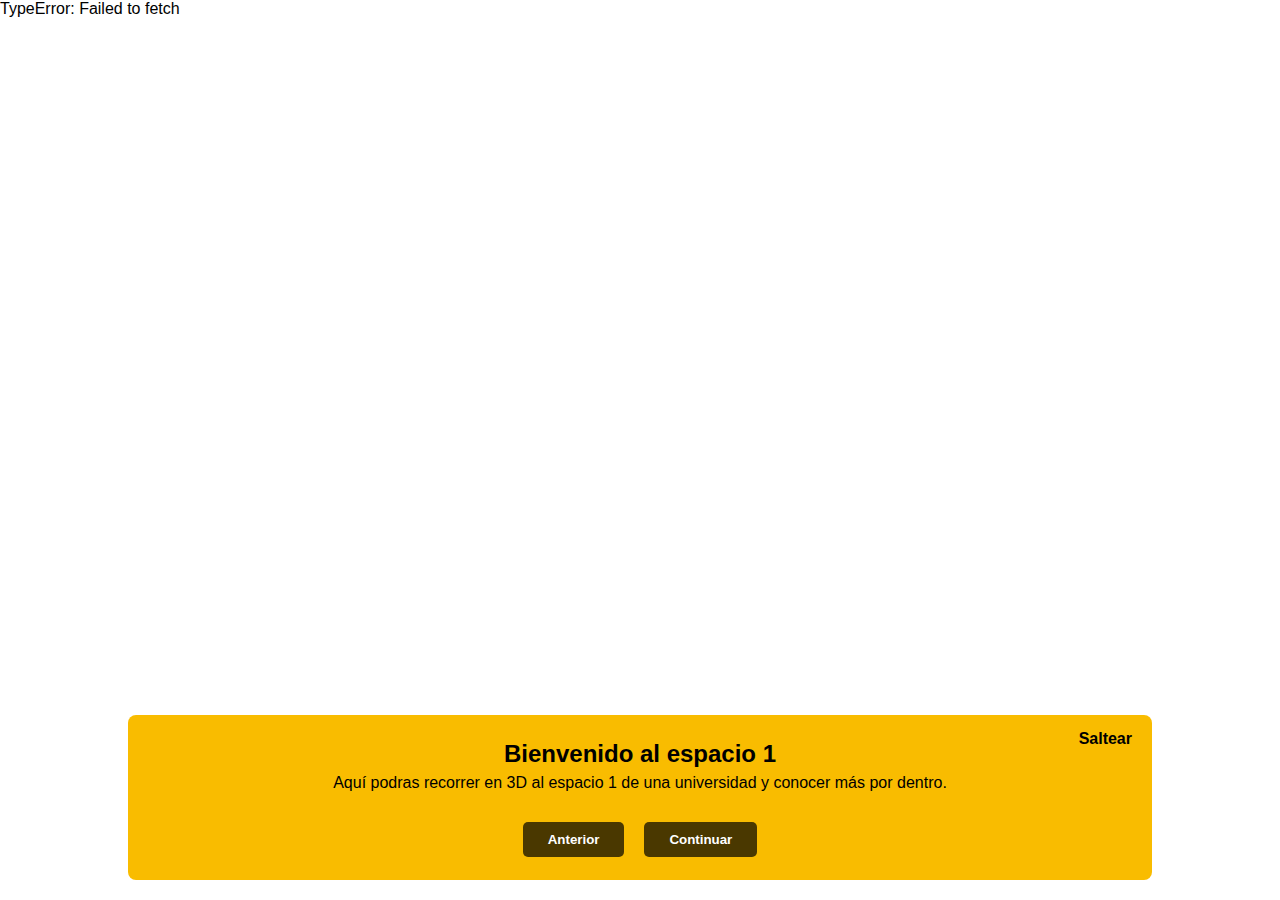
==== espacio1.html @ 2f95bda3 "formato presentacion hecho" ====
<!DOCTYPE html>
<html lang="en">
<head>
    <meta charset="UTF-8">
    <meta name="viewport" content="width=device-width, initial-scale=1.0">
    <link rel="stylesheet" href="general.css"> <!-- Enlace a CSS general-->
    <link href="https://cdn.jsdelivr.net/npm/bootstrap@5.3.0-alpha3/dist/css/bootstrap.min.css" rel="stylesheet" integrity="sha384-0evHe/X+R7YkqsA6mOMmGiFSl5Y2nVrG5AsCqtDpkRjgnb4e1BIeKHl++SkaG9gF" crossorigin="anonymous">
    <script src="https://cdn.jsdelivr.net/npm/bootstrap@5.3.0-alpha3/dist/js/bootstrap.bundle.min.js" integrity="sha384-ENjdO4Dr2bkBIFxQpeo5s4KCmOIdb+3zGjA7IIb7rHgATl+0BfF5LG5czJj7Sk7g" crossorigin="anonymous"></script>
    <link href="https://fonts.googleapis.com/css2?family=Roboto:wght@400;700&display=swap" rel="stylesheet">
    <title>Lobby</title>
</head>
<body>
    <!-- The overlay -->
    <div id="myNav" class="overlay">
        <!-- Button to close the overlay navigation -->
        <a href="javascript:void(0)" class="closebtn btn" onclick="closeNav()">&times;</a>
        
        <!-- Overlay content -->
        <div class="overlay-content">
            <ol>
                <li class="titulo">Controles con teclas: </li>
                    <ul>
                        <li>Teclas de <span style="font-weight: bold;">flecha izquierda/derecha</span> para moverse de <span style="font-weight: bold;">lado a lado</span></li>
                        <li>Teclas de <span style="font-weight: bold;">flecha arriba/abajo</span> para moverse hacia <span style="font-weight: bold;">adelante/atrás</span></li>
                        <li><span class="resaltar">A</span> o <span class="resaltar">D</span> para girar la cámara a la izquierda/derecha</li>
                        <li><span class="resaltar">W</span> o <span class="resaltar">S</span> para inclinar la cámara hacia arriba/abajo</li>
                        <li><span class="resaltar">R</span> para reiniciar el recorrido</li>
                    </ul>
                
                <li class="titulo">Trackpad:</li>
                    <ul>
                        <li>Desplazar hacia arriba/abajo/izquierda/derecha para orbitar</li>
                        <li>Pellizcar para moverse hacia adelante/atrás</li>
                        <li><span class="resaltar">Crtl</span><span class="resaltar">+</span>desplazamiento para moverse hacia adelante/atrás</li>
                        <li><span class="resaltar">Shift</span><span class="resaltar">+</span> desplazamiento para moverse hacia arriba/abajo o moverse de lado a lado</li>
                    </ul>
                
                <li class="titulo">Otros:</li>
                    <ul>
                        <li>Pulsar '-' o '+' para alternar las cámaras cargadas</li>
                        <li>Pulsar <span class="resaltar">P</span> para reanudar la animación predeterminada</li>
                    </ul>
            </ol>
        </div>
    </div>

    <!-- Use any element to open/show the overlay navigation menu -->
     <div class="inst">
        <span id = "inst" class="btn" onclick="openNav()" style="font-weight: bold; font-size: 1.2em; display: none;">?</span>
     </div>

    <!-- Panel de onboarding -->
    <div id="onboardingPanel" class="onboarding-panel">
        <button class="closebtn" onclick="skipOnboarding()">Saltear</button>
        <div id="onboardingContent">
            <div class="onboarding-step" id="step1">
                <h2>Bienvenido al espacio 1</h2>
                <p>Aquí podras recorrer en 3D al espacio 1 de una universidad y conocer más por dentro.</p>
            </div>
            <div class="onboarding-step" id="step2">
                <h2>Navegación</h2>
                <p>Así podrás desplazarte de un lado a otro, y también hacia adelante y atrás.</p>
                <p><strong>¡Inténtalo!</strong></p>
                <div class="container">
                    <div class="row align-items-center">
                        <div class="col text-start">
                            <h4>Teclas:</h4>
                            <svg class="arrow" viewBox="0 0 24 24" style="transform: scale(-1, 1);">
                                <polygon points="12,2 22,12 12,22 12,17 2,17 2,7 12,7" fill="rgba(0, 0, 0, 0.7)" />
                            </svg>
                            <svg class="arrow" viewBox="0 0 24 24">
                                <polygon points="12,2 22,12 12,22 12,17 2,17 2,7 12,7" fill="rgba(0, 0, 0, 0.7)" />
                            </svg>
                            <svg class="arrow" viewBox="0 0 24 24">
                                <polygon points="12,2 2,12 7,12 7,22 17,22 17,12 22,12" fill="rgba(0, 0, 0, 0.7)" />
                            </svg>
                            <svg class="arrow" style="transform: rotate(180deg);" viewBox="0 0 24 24">
                                <polygon points="12,2 2,12 7,12 7,22 17,22 17,12 22,12" fill="rgba(0, 0, 0, 0.7)" />
                            </svg>
                        </div>
                        <div class="col text-end">
                            <h4>Trackpad/mouse:</h4>
                            <div class="trackpad-instruction">
                                <img src="imagenes/icono_pellizcar_negro.png" alt="Icono Pellizcar" class="arrow pellizcar">
                                <p><strong>Pellizca</strong> para mover adelante/atrás.</p>
                            </div>
                            <div class="trackpad-instruction">
                                <img src="imagenes/icono_desplazar_negro.png" alt="Icono Desplazar" class="arrow desplazar">
                                <p><span class="resaltar">Ctrl</span> y <strong>desplaza</strong> para mover izquierda/derecha</p>
                            </div>
                        </div>
                    </div>
                    
                </div>
            </div>
            <div class="onboarding-step" id="step3" style="display: none;">
                <h2>Control de la cámara</h2>                
                <p>Para explorar otros puntos, aprende a girar la cámara de izquierda a derecha (teclas <strong>A</strong> y <strong>D</strong>) y también arriba y abajo (teclas <strong>W</strong> y <strong>S</strong>).</p>
                <p>¡Haz la prueba!</p>
                <div class="container">
                    <div class="row align-items-center">
                        <div class="col text-start">
                            <h4>Teclas:</h4>
                            <div class="arrow">A</div>
                            <div class="arrow">D</div>
                            <div class="arrow">W</div>
                            <div class="arrow">S</div>
                        </div>
                        <div class="col text-end">
                            <h4>Trackpad/mouse:</h4>
                            <div class="trackpad-instruction">
                                <img src="imagenes/icono_desplazar_negro.png" alt="Icono Desplazar" class="arrow desplazar">
                                <p>Desplazar hacia arriba/abajo/izquierda/derecha para orbitar</p>                            
                            </div>
                        </div>
                    </div>
                </div>
            </div>
            <div class="onboarding-step" id="step4" style="display: none;">
                <h2>Comandos extras</h2>
                <p>Pulsa <span class="resaltar">R</span> para reiniciar el recorrido en cualquier momento.</p>
                <p>Pulsa <span class="resaltar">P</span> para reanudar la animación predeterminada.</p>
            </div>
            <div class="onboarding-step" id="step5" style="display: none;">
                <h2>Comienza tu recorrido</h2>
                <p>Para ver las instrucciones haz clic en el icono <span class="ic">?</span> que se encuentra <strong>arriba a la derecha.</strong></p>
            </div>
            <div class="onboarding-step" id="step6" style="display: none;">
                <h2>Sigue recorriendo</h2>
                <p>Para recorrer otros espacios haz click en "Continuar", para volver al inicio haz click en "Inicio" que se encontrarán <strong>abajo a la izquierda.</strong></p>
            </div>
        </div>
        <div class="navigation-buttons">
            <button id="prevButton" class="nav-button btn">Anterior</button>
            <button id="nextButton" class="nav-button btn">Siguiente</button>
        </div>
    </div>

    <!-- Panel de Consejos -->
    <div id="tips" class="tips">
        <button onclick="toggleTips()" id="toggleTipsButton" class="minimize-btn closebtn">Cerrar</button> <!-- Botón para minimizar -->
        <div class="tips-content">
            <h4>Consejos</h4>
            <div class="keyboard-tips">
                <p>Adelante - Atrás - Derecha - Izquierda</p>
                <div>
                    <svg class="a" viewBox="0 0 24 24" style="transform: scale(-1, 1);">
                        <polygon points="12,2 22,12 12,22 12,17 2,17 2,7 12,7" fill="black" />
                    </svg>
                    <svg class="a" viewBox="0 0 24 24">
                        <polygon points="12,2 22,12 12,22 12,17 2,17 2,7 12,7" fill="black" />
                    </svg>
                </div>
                <div>
                    <svg class="a" viewBox="0 0 24 24">
                        <polygon points="12,2 2,12 7,12 7,22 17,22 17,12 22,12" fill="black" />
                    </svg>
                    <svg class="a" style="transform: rotate(180deg);" viewBox="0 0 24 24">
                        <polygon points="12,2 2,12 7,12 7,22 17,22 17,12 22,12" fill="black" />
                    </svg>
                </div>
            </div>
            <div class="trackpad-instruction">
                <img src="imagenes/icono_pellizcar_negro.png" alt="Icono Pellizcar" class="a pellizcar">
                <p>Adelante/atrás.</p>
            </div>
            <div class="trackpad-instruction">
                <img src="imagenes/icono_desplazar_negro.png" alt="Icono Desplazar" class="a desplazar">
                <p><span class="resaltar">Ctrl</span> e izquierda/derecha.</p>
            </div>
            <div class="trackpad-tips">
                <p>Rotación</p>
                <div class="a">A</div>
                <div class="a">D</div>
                <div class="a">W</div>
                <div class="a">S</div>
                <div class="trackpad-instruction">
                    <img src="imagenes/icono_desplazar_negro.png" alt="Icono Desplazar" class="a desplazar">
                    <p>Arriba / abajo / izquierda / derecha para orbitar</p>                            
                </div>
            </div>
        </div>
    </div>

    <!--Botones para navegar fuera del espacio-->
    <div class="botones">
        <a id="espacioInicio" class="boton btn" href="cargar.html?destino=lobby.html">Volver a inicio</a>
        <a id="espacioIr" class="boton btn" href="cargar.html?destino=espacio1.html">Continuar recorrido</a>
    </div>

    <main>
        <script>
            if (location.host.includes("hf.space")) document.body.classList.add("nohf");
        </script>
    
        <!-- Otros elementos en la página -->
        <div id="progress"></div>
        <div id="message"></div>
        <div class="scene" id="spinner">
            <div class="cube-wrapper">
                <div class="cube">
                    <div class="cube-faces">
                        <div class="cube-face bottom"></div>
                        <div class="cube-face top"></div>
                        <div class="cube-face left"></div>
                        <div class="cube-face right"></div>
                        <div class="cube-face back"></div>
                        <div class="cube-face front"></div> 
                    </div>
                </div>
            </div>
        </div>
        <canvas id="canvas"></canvas>
    
        <div id="quality">
            <span id="fps"></span>
        </div>
        <div id="caminfo">
            <span id="camid"></span>
        </div>
    </main>

    <!-- Cargar los JS -->
    <script src="js/render1.js"></script>
    <script src="js/general.js"></script>
</body>
</html>
---- general.css ----
/*GENERALES*/

* {
  box-sizing: border-box;
  margin: 0;
  padding: 0;
}

body {
  overflow-x: hidden; /* Oculta el desbordamiento horizontal */
  font-family: "Helvetica", Arial, sans-serif;
  overflow: hidden;
}

main {
  overflow: hidden;
}

footer {
  position: absolute;
  display: flex;
  justify-content: space-between !important; /* Espacio entre elementos */
  bottom: 0;
  left: 0;
  width: 100%;
  color: white;
  background-color: rgba(0, 0, 0, 0.5);
  overflow-x: hidden !important;
  padding: 10px !important; /* Espacio dentro del footer */
}

.button {
    top: 50%;
    left: 50%;
    transform: translate(-50%, -50%);
    padding: 12px 20px;
    min-width: 200px;
    min-height: 50px;
    margin-top: 30px !important;
    font-size: 18px !important;
    font-weight: bold !important;
    color: white !important;
    background-color: rgba(0, 0, 0, 0.7) !important;
    border: none !important;
    border-radius: 5px !important;
    text-decoration: none;
    text-align: center;
    float: right;
    overflow: hidden !important;
    transition: background 0.3s ease !important; /* Smooth transition */
}

.button:hover {
  background: url('imagenes/fondo_boton.png');
  background-size: cover; /* Ensures the image covers the button */
  color: #f2f2f2; /* Cambia el color del texto en hover */
  box-shadow: inset 0 0 15px rgba(0, 0, 0, 0.7); /* Stronger inner shadow on hover */
}

.button a:hover {
  background: url('imagenes/fondo_boton.png') no-repeat center center;
  color: #f2f2f2; /* Asegúrate de que el color del texto cambie también */
}

/*Formato de listado de instrucciones*/

ul {
  padding-left: 100px;    /* Agrega padding a la izquierda */
  margin: 20px; 
  float: center;
  overflow: hidden;
}

ul li {
  text-align: left;
  margin-left: 20px;
  margin-bottom: 8px;
}

/* Estilo para las listas ordenadas */
ol {
  list-style-type: none; /* Elimina los puntos de viñeta */
  padding-left: 100px;       /* Quita el padding a la izquierda */
  padding-bottom: 60px;
  margin-left: 60px; /* Eliminar margen izquierdo por defecto */
  text-align: left;
}

ol li{
  padding-left: 50px;       /* Quita el padding a la izquierda */

}

.titulo {
  font-weight: bold;      /* Hace los títulos más destacados */
  margin-top: 10px;      /* Espacio entre cada título */
  font-size: 1.2em;       /* Aumenta el tamaño de la fuente */
  font-family: Helvetica, Arial, Geneva, sans serif;
}

.resaltar {
  font-weight: 600;
  background-color: black; /* Cambia el color de fondo */
  padding: 2px 4px; /* Espacio alrededor del texto */
  height: 5%;
  line-height: 1.2;
  vertical-align: middle;
  margin: 2px;
  border-radius: 3px; /* Bordes redondeados */
  border: 2px solid #717171;
  display: inline-block; /* Para que el elemento se comporte como bloque y pueda tener ancho/alto */
  color: white;
}

/* The Overlay (background) */
.overlay {
  height: 100%;
  width: 0; /* Comienza con ancho 0 */
  position: fixed; /* Stay in place */
  z-index: 1; /* Sit on top */
  left: 0;
  top: 0;
  background-color: rgba(0, 0, 0, 0.7); /* Black w/opacity */
  overflow: hidden;
  transition: width 0.5s ease, opacity 0.5s ease; /* Efecto de transición */
  opacity: 0; /* Comienza oculto */
}

/* Show the overlay */
.overlay.show {
  width: 100%; /* Ocupa todo el ancho cuando está visible */
  opacity: 1; /* Totalmente visible */
}

/* Position the content inside the overlay */
.overlay-content {
  position: relative;
  top: 10%; /* 25% from the top */
  width: 90%; /* 100% width */
  text-align: center; /* Centered text/links */
  align-items: center;
  margin-top: 10px; /* top margin to avoid conflict with the close button on smaller screens */
  margin-left: 55px;
  color:#f1f1f1;
}

/* Position the close button (top right corner) */
.overlay .closebtn {
  position: absolute;
  top: 20px;
  right: 45px;
  font-size: 60px;
  color: rgb(146, 146, 146);
}

.overlay .closebtn:hover {
  color: white;
}


/* When the height of the screen is less than 450 pixels, change the font-size of the links and position the close button again, so they don't overlap */
@media screen and (max-height: 450px) {
  .overlay a {
      font-size: 20px;
  }
  .overlay .closebtn {
      font-size: 40px;
      top: 15px;
      right: 35px;
  }
}

.inst {
  position: fixed; /* Permite que el botón flote */
  right: 20px; /* Ajusta la distancia desde el borde derecho */
  top: 20px; /* Ajusta la distancia desde la parte superior */
}

.inst span {
  display: flex; /* Cambiar a flexbox para centrar el contenido */
  justify-content: center; /* Centra horizontalmente */
  align-items: center; /* Centra verticalmente */
  width: 50px; /* Ajusta el tamaño del círculo */
  height: 50px; /* Ajusta el tamaño del círculo */
  background-color: rgba(0, 0, 0, 0.7); /* Color de fondo */
  color: white; /* Color del texto */
  border-radius: 50%; /* Hace que sea un círculo */
  border: none !important;
  text-align: center !important; /* Centra el texto */
  line-height: 50px; /* Centra el texto verticalmente */
  font-weight: bold;
  font-size: 1.2em;
  transition: background-color 0.3s; /* Transición suave al cambiar de color */
  cursor: pointer; /* Cambia el cursor al pasar el mouse */
}

.inst span:hover {
  background: url('imagenes/fondo_boton.png');
  background-size: cover; /* Ensures the image covers the button */
  color: #f2f2f2; /* Cambia el color del texto en hover */
  box-shadow: inset 0 0 15px rgba(0, 0, 0, 0.7); /* Stronger inner shadow on hover */
}


/*PAGINA DE INICIO*/

/* Fondo */
.inicio {
  background: url('imagenes/overview_ditella.jpg');
  background-size: cover;
  position: relative; /* Posiciona el contenedor relativo para colocar el overlay */
  overflow: hidden;
}

/* Asegura que todas las diapositivas tengan el mismo tamaño */
.mySlides img, 
.mySlides video {
  width: 100%;
  height: 100%; /* Aseguramos que todas las slides llenen el contenedor */
  object-fit: cover; /* Ajusta el contenido para cubrir todo el espacio sin distorsionarse */
}

/* Aseguramos que las diapositivas estén absolutamente posicionadas y llenen el contenedor */
.mySlides {
  position: absolute;
  top: 0;
  left: 0;
  width: 100%;
  height: 100%;
  display: none; /* Ocultas por defecto */
  padding: 2%;
}

/* Contenedor del slideshow para que las slides ocupen todo el espacio */
.slideshow-container {
  width: 95%;
  height: 100vh; /* Altura total de la ventana gráfica */
  position: relative;
  overflow: hidden;
  transition: filter 0.5s ease; /* Transición suave para el desenfoque */
  margin: auto;
}

/* Estilo para el fondo desenfocado */
.slideshow-container.blurred {
  filter: blur(5px) brightness(0.5); /* Aplicar desenfoque y oscurecer el fondo */
}

/* Animación de desvanecimiento para aparecer */
.fade {
  animation-name: fadeIn; /* Se usa para hacer aparecer */
  animation-duration: 2.5s;
  animation-timing-function: ease;
}

/* Keyframes para fade-in */
@keyframes fadeIn {
  from {opacity: 0.1;}
  to {opacity: 1;}
}

/* Zoom-in effect */
.zoom {
  animation-name: zoomIn;
  animation-duration: 3s;
}

@keyframes zoomIn {
  from {
    transform: scale(0.5);
    opacity: 0;
  }
  to {
    transform: scale(1);
    opacity: 1;
  }
}
/* Contenedor de items que incluye el logo y el botón */
.items {
  display: flex;
  flex-direction: column; /* Alineación vertical de los elementos */
  align-items: center;
  justify-content: center; /* Centrado vertical y horizontal */
  position: absolute;
  top: 50%;
  left: 50%;
  transform: translate(-50%, -50%);
  width: 100%; /* Ajustar el tamaño del contenedor si es necesario */
  height: auto; /* Ajustar altura automáticamente */
  overflow: hidden;
}

/* Ajustar el logo */
#logoContainer {
  display: none;
  text-align: center;
  margin-bottom: 20px; /* Espacio entre el logo y el botón */
  transition: opacity 0.5s ease;
  width: 100%; /* Permitir que el logo ocupe todo el ancho si es necesario */
}

/* Aumentar el tamaño del logo */
#logoImage {
  width: 50% !important; /* Tamaño fijo para el logo */
  height: auto; /* Mantener la proporción */
}

/* Ajustar el botón */
#startTourButton {
  padding: 12px 20px;
  display: none;
  font-size: 18px;
  color: white;
  font-weight: bold;
  background-color: rgba(0, 0, 0, 0.7);
  border: none;
  border-radius: 5px;
  cursor: pointer;
  z-index: 10;
  transition: opacity 0.5s ease;
}

#startTourButton:hover {
  background: url('imagenes/fondo_boton.png');
  background-size: cover;
  color: #f2f2f2;
  box-shadow: inset 0 0 15px rgba(0, 0, 0, 0.7);
}

  
  /*Fin de pagina de inicio*/

  /*GENERALES DE PAGINAS SIGUIENTES*/

footer{
  font-family: 'Roboto', 'Helvetica', Arial, sans-serif;
}

/*LOADER*/
/* Estilos para el video de fondo */
.video-background {
  position: fixed;
  top: 0;
  left: 0;
  width: 100%;
  height: 100%;
  z-index: -1; /* Coloca el video detrás del contenido */
  object-fit: cover; /* Asegura que el video cubra todo el fondo */
}

/*ONBOARDING*/

/* Panel de onboarding en el lado izquierdo */
.onboarding-panel {
  position: fixed;
  bottom: 20px;
  left: 50%;
  width: 80%; /* Ancho del panel */
  height: auto; /* Ajustar a la altura del contenido */
  max-height: 50%; /* Altura mínima para el panel */
  background-color: #F9BC00; /* Fondo semitransparente */
  color: black;
  padding: 1%; /* Padding ajustado */
  box-sizing: border-box;
  transform: translateX(-50%);
  z-index: 100;
  display: flex;
  flex-direction: column;
  align-items: center; /* Centra los elementos en el eje horizontal */
  border-radius: 8px;
  transition: width 0.3s ease;
  overflow: hidden;
}

.onboarding-panel.minimized {
  width: 300px;
}

/* Botón de saltear en la esquina superior derecha del panel */

.closebtn {
  color: black;
  background: transparent;
  border: none;
  cursor: pointer;
  font-weight: bold;
  position: absolute;
  top: 10px;
  right: 10px;
  display: inline-block;
  padding: 5px 10px;
  transition: color 0.3s ease;
  position: absolute;
  z-index: 1;
  cursor: pointer;
  font-size: 16px;
}

/* Efecto de texto con imagen en hover */
.closebtn:hover {
  color: transparent; /* Hacer el texto transparente */
  background-image: url('imagenes/fondo_boton.png'); /* Imagen para el efecto de relleno */
  background-clip: text;
  -webkit-background-clip: text; /* Para compatibilidad con navegadores Webkit */
  background-size: cover; /* Ajustar la imagen para que cubra el texto */
  border: 1px solid black;
  border-radius: 2px;
}

/* Botones de navegación */
.navigation-buttons {
  display: flex; /* Utiliza flexbox para centrar */
  justify-content: center; /* Centra los botones horizontalmente */
  width: 100%; /* Asegura que ocupe todo el ancho */
  margin-top: auto; /* Empuja los botones hacia abajo */
}

/* Estilos de contenido */
.onboarding-step {
  margin-bottom: 20px;
  margin-top: 2%;
  align-items: center;
  text-align: center;
  display: none;
}

.onboarding-panel h2{
  margin: 1%;
}

/* Estilos para los botones de navegación */
.onboarding-buttons {
  display: flex;
  align-content: center;
  justify-content: baseline;
}

.nav-button {
  display: inline-block !important; /* Ajuste del tamaño del botón al texto */
  width: auto; /* Ajuste automático del ancho */
  font-weight: bold !important;
  color: white !important;
  padding: 1%;
  padding-left: 2.5%;
  padding-right: 2.5%;
  margin: 1%;
  background-color: rgba(0, 0, 0, 0.7) !important;
  border: none !important;
  border-radius: 5px !important;
  cursor: pointer;
  transition: background 0.3s ease !important; /* Smooth transition */
}

.nav-button:hover {
background: url('imagenes/fondo_boton.png');
background-size: cover; /* Ensures the image covers the button */
color: #f2f2f2; /* Cambia el color del texto en hover */
box-shadow: inset 0 0 15px rgba(0, 0, 0, 0.7); /* Stronger inner shadow on hover */
}

.container {
  margin-top: 1rem;
  align-items: center; /* Cambia de baseline a center */
}

.row {
  display: flex; /* Asegura que las columnas estén en la misma línea */
  justify-content: space-between; /* Espaciado entre las columnas */
}

.col {
  width: 50%;
  white-space: nowrap;
}

.arrow {
  width: 40px !important; /* Ancho fijo para que sea un cuadrado */
  height: 40px !important; /* Alto fijo para que sea un cuadrado */
  margin: 3%;
  margin-top: 1%;
  color: #f1f1f1;
  font-weight: bold;
  border: 2px solid #717171;
  display: inline-flex; /* Cambiado a inline-flex para centrar el contenido */
  justify-content: center; /* Centra el contenido horizontalmente */
  align-items: center; /* Centra el contenido verticalmente */
  border-radius: 5px; /* Bordes redondeados si se desea */
  transition: fill 0.3s; /* Transición suave para el cambio de color */
  background-color: #f1f1f1;
  color: rgba(0, 0, 0, 0.7);
  text-align: center; /* Centra el texto en caso de que haya */
}

.arrow:hover {
  background-color: rgba(0, 0, 0, 0.7); /* Cambia el color de fondo al pasar el mouse */
  color: white; /* Cambia el color del texto al pasar el mouse */
}

.arrow img {
  width: 100%; /* Ajusta el ancho al contenedor */
  height: 100%; /* Ajusta el alto al contenedor */
  object-fit: contain; /* Asegura que la imagen mantenga su relación de aspecto */
}

.arrow:hover polygon {
  fill: white; /* Cambia el color del polígono al pasar el mouse */
}

.pellizcar:hover {
  background: url("imagenes/icono_pellizcar_negro.png") !important;
}

.desplazar:hover {
  background: url("imagenes/icono_desplazar_negro.png") !important;
}

.trackpad-instruction {
  display: flex;
  align-items: center;
  gap: 10px; /* Espacio entre la imagen y el texto */
  margin-bottom: 1%;
}

.row.align-items-center h6 {
  font-weight: bold;
  margin-bottom: 0.5rem;
}

.ic {
  width: 42px !important; /* Ajusta el tamaño del círculo */
  height: 45px !important; /* Ajusta el tamaño del círculo */
  background-color: rgba(0, 0, 0, 0.7); /* Color de fondo */
  color: white; /* Color del texto */
  padding: 0% !important;
  border-radius: 50% !important; /* Hace que sea un círculo */
  text-align: center !important; /* Centra el texto */
  line-height: 40px !important; /* Centra el texto verticalmente */
  font-weight: bold;
  font-size: 1.2em;
  vertical-align: middle;
  margin: 2px;
  border: 2px solid #717171;
  display: inline-block; /* Para que el elemento se comporte como bloque y pueda tener ancho/alto */
}
/* Panel de Consejos */
.tips {
  position: fixed;
  display: none;
  bottom: 20px;
  right: 20px;
  background-color: #F9BC00; /* Igual fondo que el onboarding */
  color: black;
  padding: 15px;
  border-radius: 8px;
  width: 250px;
  z-index: 100;
  transition: transform 0.3s ease, opacity 0.3s ease;
}

.minimize-btn {
  background: transparent;
  color: black;
  border: none;
  font-size: 1.2em;
  cursor: pointer;
  position: absolute;
  top: 5px;
  right: 5px;
  font-size: 12px !important;
}

/* Contenido del panel de tips */
.tips-content {
  display: flex;
  flex-direction: column;
  gap: 10px;
}

/* Trackpad e iconos en el panel */
.trackpad-instruction, .keyboard-tips div {
  display: flex;
  align-items: center;
  gap: 10px;
}

.instruction-icon {
  width: 24px;
  height: 24px;
}

/* Estado minimizado */
.tips.minimized {
  transform: scale(0.9); /* Reducir el tamaño */
  width: wrap; /* Ancho reducido */
  height: auto;
  padding: 1.5%;
  cursor: pointer;
  overflow: hidden;
}

.tips.minimized button{
  margin: 1%;
  font-size: 14px !important
}

/* Ocultar contenido al minimizar */
.tips.minimized .tips-content {
  display: none;
}

.a {
  width: 23px; /* Ancho fijo para que sea un cuadrado */
  height: 25px; /* Alto fijo para que sea un cuadrado */
  margin: 3%;
  margin-top: 1%;
  color: #f1f1f1;
  font-weight: bold;
  border: 2px solid #717171;
  display: inline-flex; /* Cambiado a inline-flex para centrar el contenido */
  justify-content: center; /* Centra el contenido horizontalmente */
  align-items: center; /* Centra el contenido verticalmente */
  border-radius: 5px; /* Bordes redondeados si se desea */
  transition: fill 0.3s; /* Transición suave para el cambio de color */
  background-color: #f1f1f1;
  color: rgba(0, 0, 0, 0.7);
  text-align: center; /* Centra el texto en caso de que haya */
}

.a:hover {
  background-color: rgba(0, 0, 0, 0.7); /* Cambia el color de fondo al pasar el mouse */
  color: white; /* Cambia el color del texto al pasar el mouse */
}

.a:hover polygon {
  fill: white; /* Cambia el color del polígono al pasar el mouse */
}

.boton {
  display: inline-block;
  width: auto; /* Ajuste automático del ancho */
  font-weight: bold !important;
  color: white;
  padding: 2%;
  padding-left: 3% !important;
  padding-right: 3% !important;
  margin: 1%;
  background-color: rgba(0, 0, 0, 0.7) !important;
  border: none !important;
  border-radius: 5px !important;
  cursor: pointer;
  transition: background 0.3s ease !important; /* Smooth transition */
  bottom: 20px; /* Ajusta según el espacio que necesites */
  left: 20px; /* Ajusta según el espacio que necesites */
  text-decoration: none;
}

.boton:hover {
background: url('imagenes/fondo_boton.png');
background-size: cover; /* Ensures the image covers the button */
color: #f2f2f2 !important; /* Cambia el color del texto en hover */
box-shadow: inset 0 0 15px rgba(0, 0, 0, 0.7); /* Stronger inner shadow on hover */
}

.botones {
  width: 40%;
  position: fixed;
  bottom: 20px;
  left: 20px;
  display: flex;
  flex-direction: row; /* Coloca los botones en una columna */
  gap: 10px; /* Espacio entre los botones */
  z-index: 1000 !important; /* Asegura que estén por encima del contenido */
}

#inst {
  display: none;
}
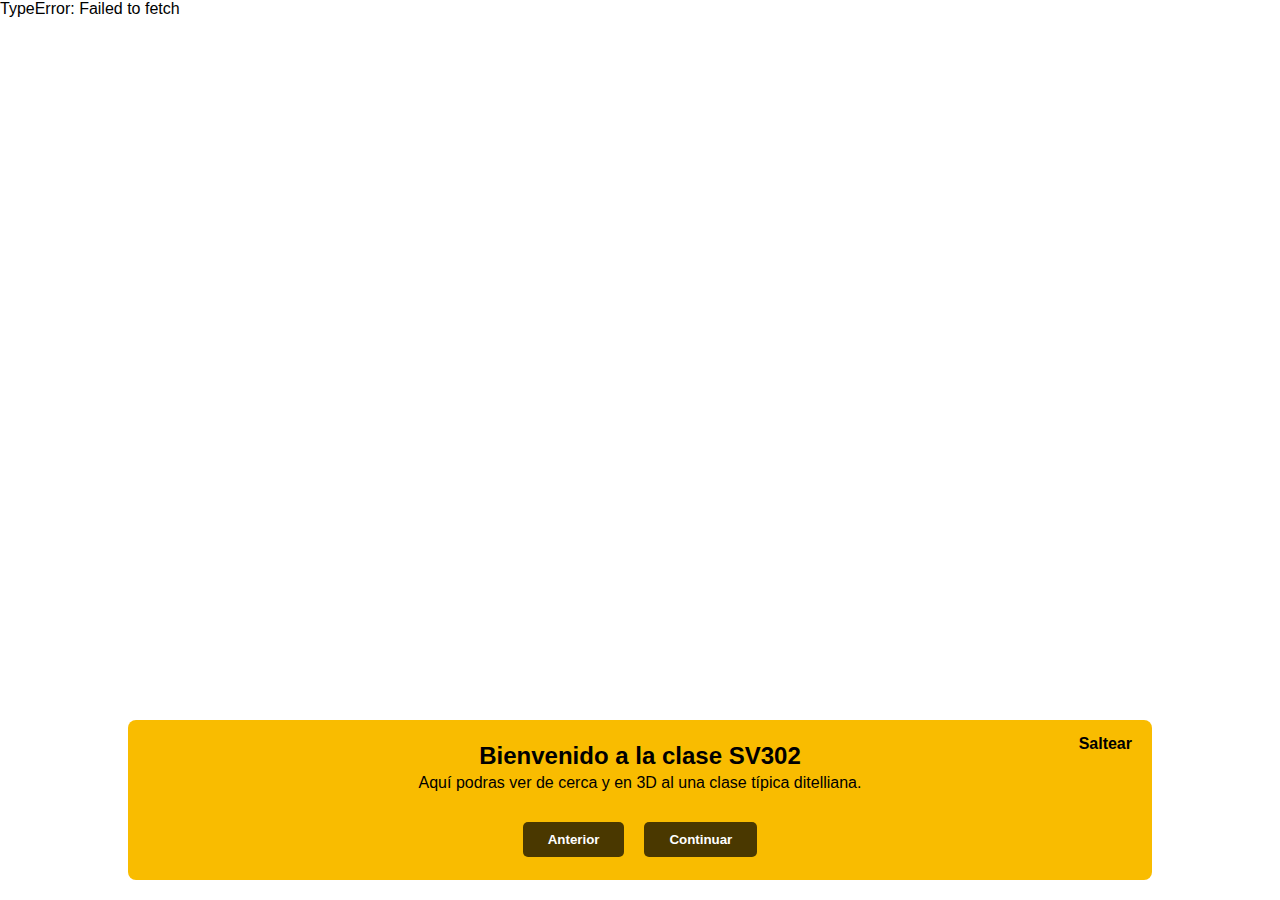
==== commit 5fa0a583: "refinamiento de intro y dos espacios terminados" ====
--- a/espacio1.html
+++ b/espacio1.html
@@ -7,7 +7,7 @@
     <link href="https://cdn.jsdelivr.net/npm/bootstrap@5.3.0-alpha3/dist/css/bootstrap.min.css" rel="stylesheet" integrity="sha384-0evHe/X+R7YkqsA6mOMmGiFSl5Y2nVrG5AsCqtDpkRjgnb4e1BIeKHl++SkaG9gF" crossorigin="anonymous">
     <script src="https://cdn.jsdelivr.net/npm/bootstrap@5.3.0-alpha3/dist/js/bootstrap.bundle.min.js" integrity="sha384-ENjdO4Dr2bkBIFxQpeo5s4KCmOIdb+3zGjA7IIb7rHgATl+0BfF5LG5czJj7Sk7g" crossorigin="anonymous"></script>
     <link href="https://fonts.googleapis.com/css2?family=Roboto:wght@400;700&display=swap" rel="stylesheet">
-    <title>Lobby</title>
+    <title>3DiTella</title>
 </head>
 <body>
     <!-- The overlay -->
@@ -54,8 +54,8 @@
         <button class="closebtn" onclick="skipOnboarding()">Saltear</button>
         <div id="onboardingContent">
             <div class="onboarding-step" id="step1">
-                <h2>Bienvenido al espacio 1</h2>
-                <p>Aquí podras recorrer en 3D al espacio 1 de una universidad y conocer más por dentro.</p>
+                <h2>Bienvenido a la clase SV302</h2>
+                <p>Aquí podras ver de cerca y en 3D al una clase típica ditelliana.</p>
             </div>
             <div class="onboarding-step" id="step2">
                 <h2>Navegación</h2>
